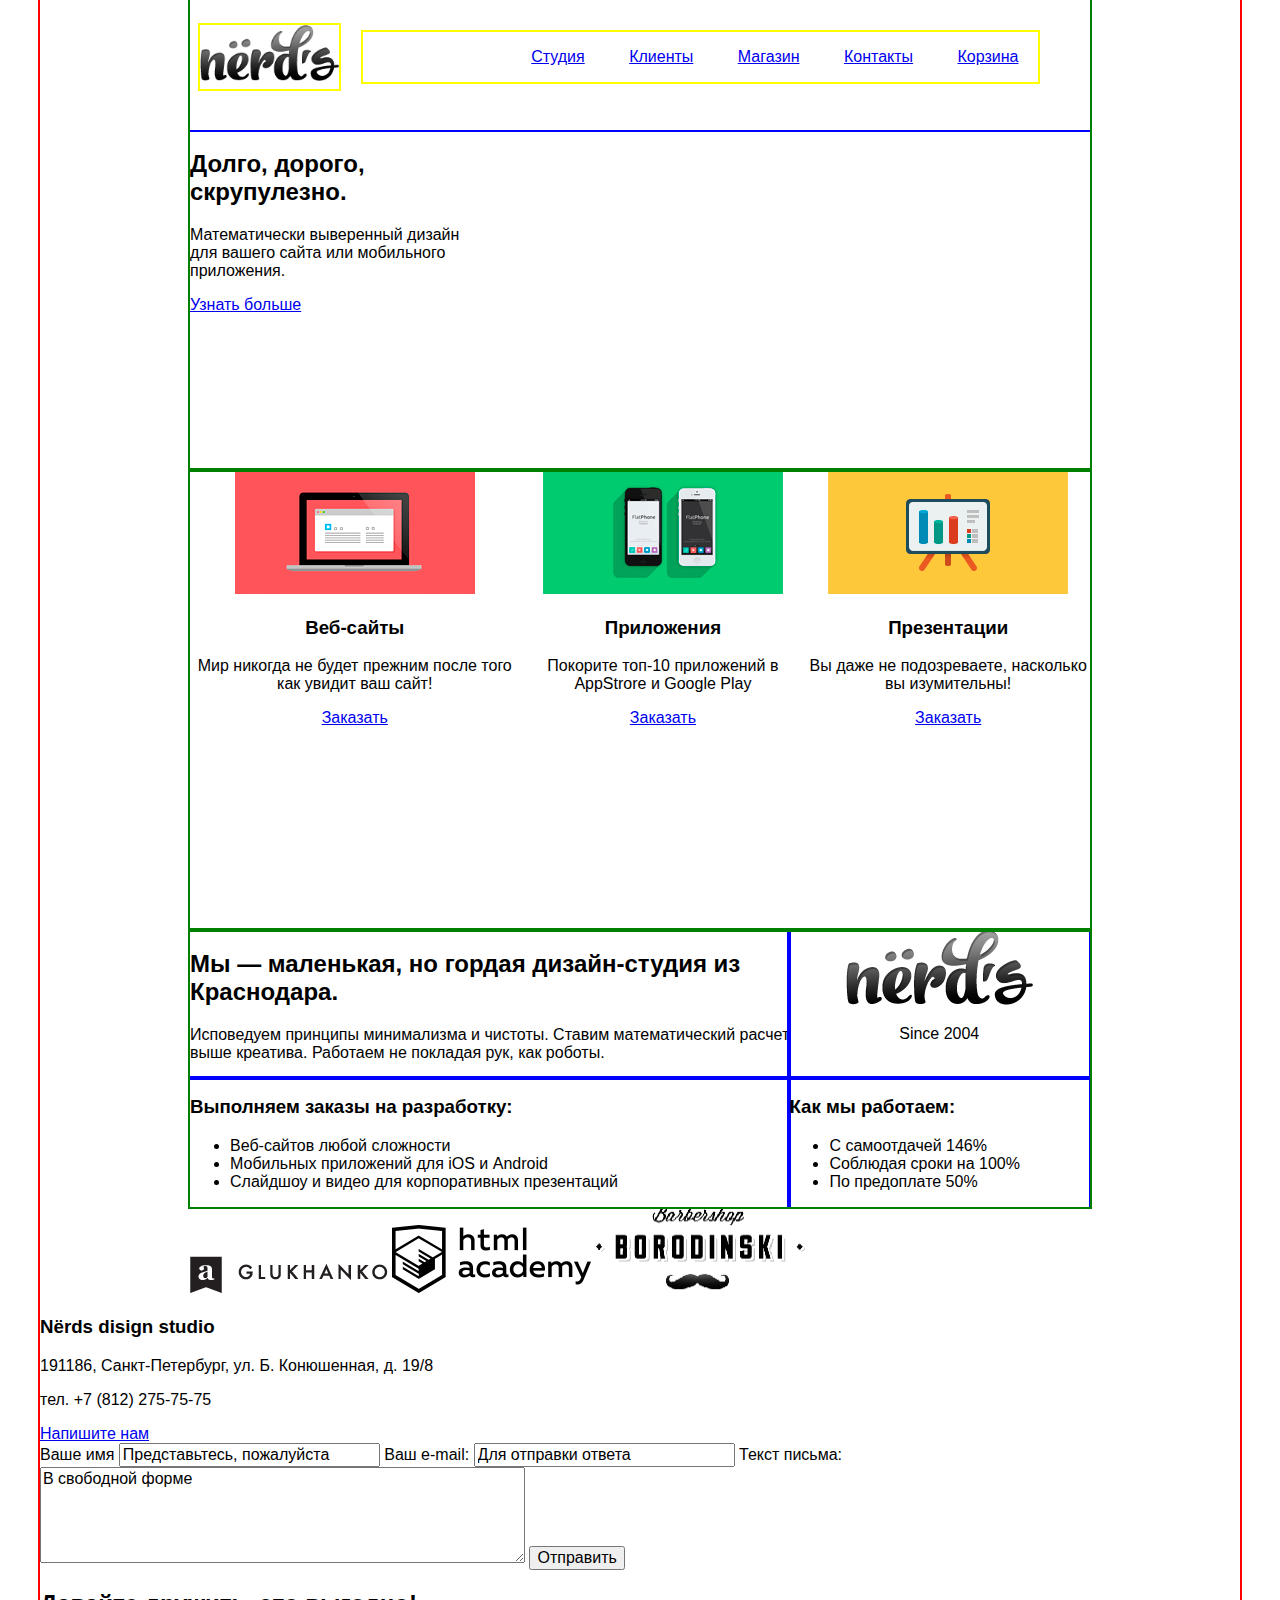
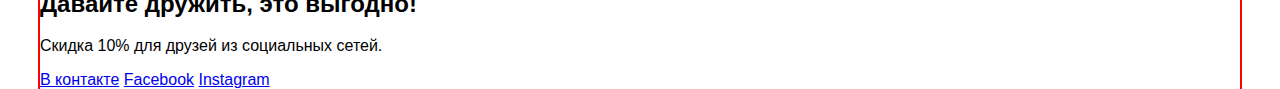
==== index.html @ 43c7807b "Перевела описание студии на флексбоксы" ====
<!DOCTYPE html>
<html lang="ru">
  <head>
    <meta charset="utf-8">
    <title>HTML Academy: Нёрдс</title>
    <link rel="stylesheet" href="css/normalize.css">
    <link rel="stylesheet" href="css/main.css">
  </head>
  <body>
    <header class="page-header main-page-header wrapper">
       <section class="header-top">
            <h1><a href="#"><img src="img/logo.png" width="139" height="56" alt="nёrd's"></a></h1>
            <nav class="main-menu">
               <p class="hidden"><b>Главное меню:</b></p>
                <ul>
                    <li><a href="#">Студия</a></li>
                    <li><a href="#">Клиенты</a></li>
                    <li><a href="catalog.html">Магазин</a></li>
                    <li><a href="#">Контакты</a></li>
                    <li class="cart"><a href="#">Корзина</a></li>
                </ul>
            </nav>
        </section>
        <hr class="hidden">
        <section class="slider wrapper">
          <p class="hidden"><b>Лозунги нашей студии:</b></p>
           <section class="slider-toggles">
               <span class="toggle-1 active"></span>
               <span class="toggle-2"></span>
               <span class="toggle-3"></span>
           </section>
            <section class="slide slide-1 current">
                <h2>Долго, дорого, скрупулезно.</h2>
                <p>Математически выверенный дизайн 
для вашего сайта или мобильного приложения.</p>
                <a href="#">Узнать больше</a>
           </section>
           <section class="slide slide-2">
                <h2>Любите ли вы математику,
как любим ее мы?</h2>
                <p>Нашим дизайнерам мы удаляем нейроны, ответственные
за креатив, чтобы дать им возможность все просчитать.</p>
                <a href="#">Узнать больше</a>
           </section>
           <section class="slide slide-3">
                <h2>Только наркотики,
только хардкор!</h2>
                <p>Все дизайнерские решения в нашей компании принимаются только под воздействием качественных галлюциногенов.</p>
                <a href="#">Узнать больше</a>
           </section>
       </section>
       <hr class="hidden">
    </header>
    
    <main>
        <section class="offers wrapper">
           <p class="hidden"><b>Мы разработаем для вас:</b></p>
            <div class="offer web">
                <img class="offer-image" src="img/web.png" width="240" height="124" alt="Веб-сайты">
                <h3>Веб-сайты</h3>
                <p>Мир никогда не будет прежним после того как увидит ваш сайт!</p>
                <a href="#">Заказать</a>
            </div>
            <div class="offer apps">
                <img class="offer-image" src="img/applications.png" width="240" height="124" alt="Мобильные приложения">
                <h3>Приложения</h3>
                <p>Покорите топ-10 приложений
в AppStrore и Google Play</p>
                <a href="#">Заказать</a>
            </div>
            <div class="offer presentations">
                <img class="offer-image" src="img/presentations.png" width="240" height="124" alt="Презентации">
                <h3>Презентации</h3>
                <p>Вы даже не подозреваете, 
насколько вы изумительны!</p>
                <a href="#">Заказать</a>
            </div>
        </section>
        <hr class="hidden">
        <section class="studio-description wrapper clearfix">
                <div class="description-heading">
                    <h2>Мы — маленькая, но гордая
дизайн-студия из Краснодара.</h2>
                    <p>Исповедуем принципы минимализма и чистоты. Ставим математический расчет выше креатива. Работаем не покладая рук, как роботы.</p>
                </div>
                <aside class="logo-mini">
                    <img src="img/logo.png" width="187" height="75" alt="nёrd's">
                    <p class="logo-date">Since 2004</p>
                </aside>  
                <div class="description-left-column">
                   <h3 class="work-description">Выполняем заказы на разработку:</h3>
                   <ul>
                       <li>Веб-сайтов любой сложности</li>
                       <li>Мобильных приложений для iOS и Android</li>
                       <li>Слайдшоу и видео для корпоративных презентаций</li>
                    </ul>
                </div>
                <div class="description-right-column">
                   <h3 class="work-description">Как мы работаем:</h3>
                    <ul>
                        <li>С самоотдачей 146%</li>
                        <li>Соблюдая сроки на 100%</li>
                        <li>По предоплате 50%</li>
                    </ul>
                </div>
        </section>
        <hr class="hidden">
        <section class="external-links wrapper">
           <p class="hidden"><b>Рекомендуем также познакомиться с нашими партнерами:</b></p>
            <a href="#"><img src="img/glukhanko.png" width="198" height="37" alt="Glukhanko"></a>
            <a href="#"><img src="img/htmlacademy.png" width="199" height="68" alt="html academy"></a>
            <a href="#"><img src="img/borodinsky.png" width="209" height="86" alt="Barbershop Borodinski"></a>
        </section>
        <hr class="hidden">
        <section class="map">
            <div class="studio-address">
               <p class="hidden"><b>Наши контакты:</b></p>
                <h3>Nёrds disign studio</h3>
                <p>191186, Санкт-Петербург, 
ул. Б. Конюшенная, д. 19/8</p>
                <p>тел. +7 (812) 275-75-75</p>
                <hr class="hidden">
                <a href="#">Напишите нам</a>
                <div class="map-label"></div>
            </div>
        </section>
        <div class="popup popup-write">
            <div class="btn-close"></div>
            <form action="#" method="post">
                <label for="name-field">Ваше имя</label>
                <input type="text" size="25" name="name" id="name-field" autocomplete="on" required value="Представьтесь, пожалуйста">
                <label for="email-field">Ваш e-mail:</label>
                <input type="email" size="25" name="email" id="email-field" autocomplete="on" required value="Для отправки ответа">
                <label for="letter-field">Текст письма:</label>
                <textarea rows="5" cols="50" name="message" id="letter-field" required>В свободной форме</textarea>
                <button type="submit">Отправить</button>
            </form>
        </div>
    </main>
    <footer class="page-footer">
       <hr class="hidden">
        <h2>Давайте дружить, это выгодно!</h2>
        <p>Скидка 10% для друзей из социальных сетей.</p>
        <div class="socials">
           <b class="hidden">Подписывайтесь на наши группы:</b>
            <a class="btn-social btn-social-vk" href="#">В контакте</a>
            <a class="btn-social btn-social-fb" href="#">Facebook</a>
            <a class="btn-social btn-social-inst" href="#">Instagram</a>
        </div>
    </footer>
  </body>
</html>
---- css/main.css ----
.hidden {
    display: none;
}

body {
    max-width: 1200px;
    margin: 0 auto;
    outline: 2px solid red;
}

.wrapper {
    max-width: 900px;
    margin: 0 auto;
}

.clearfix::after {
    display: table;
    content: "";
    clear: both;
}

/* шапка сайта */

.page-header {        
    outline: 2px solid green;
}

.main-page-header {
    min-height: 327px;
}

.header-top {
    min-height: 130px;
    outline: 2px solid blue;
    text-align: justify;
}

.header-top h1 {
    display: inline-block;
    outline: 2px solid yellow;
    margin: 25px 10px;
    vertical-align: middle;
}

.main-menu {
    display: inline-block;
    outline: 2px solid yellow;
    width: 75%;
    margin: 25px 10px;
    vertical-align: middle;
    text-align: right;
}
 
.main-menu li {
    display: inline-block;
    vertical-align: middle;
}

.main-menu li {
    margin: 0 20px;;
}

/* карусель */

.slider {
    min-height: 320px;
}

.slide {
    display: none;
    padding-right: 70%;
}

.slider .current {
    display: block;
}

/* предложения услуг */

.offers {
    display: flex;
    justify-content: space-between;
    min-height: 460px;
    outline: 2px solid green;
}

.offer { 
    text-align: center;
    height: 100%;
}

/* описание студии */

.studio-description {
    display: flex;
    flex-direction: row;
    flex-wrap: wrap;
    outline: 2px solid green;
}

.logo-mini {
    outline: 2px solid blue;
    width: 33.3%;
    text-align: center;
}

.description-heading {
   
    width: 66.6%;
    outline: 2px solid blue;
}

.description-left-column {
    outline: 2px solid blue;
    
     width: 66.6%;
}

.description-right-column {
     outline: 2px solid blue;
    width: 33.3%;
}
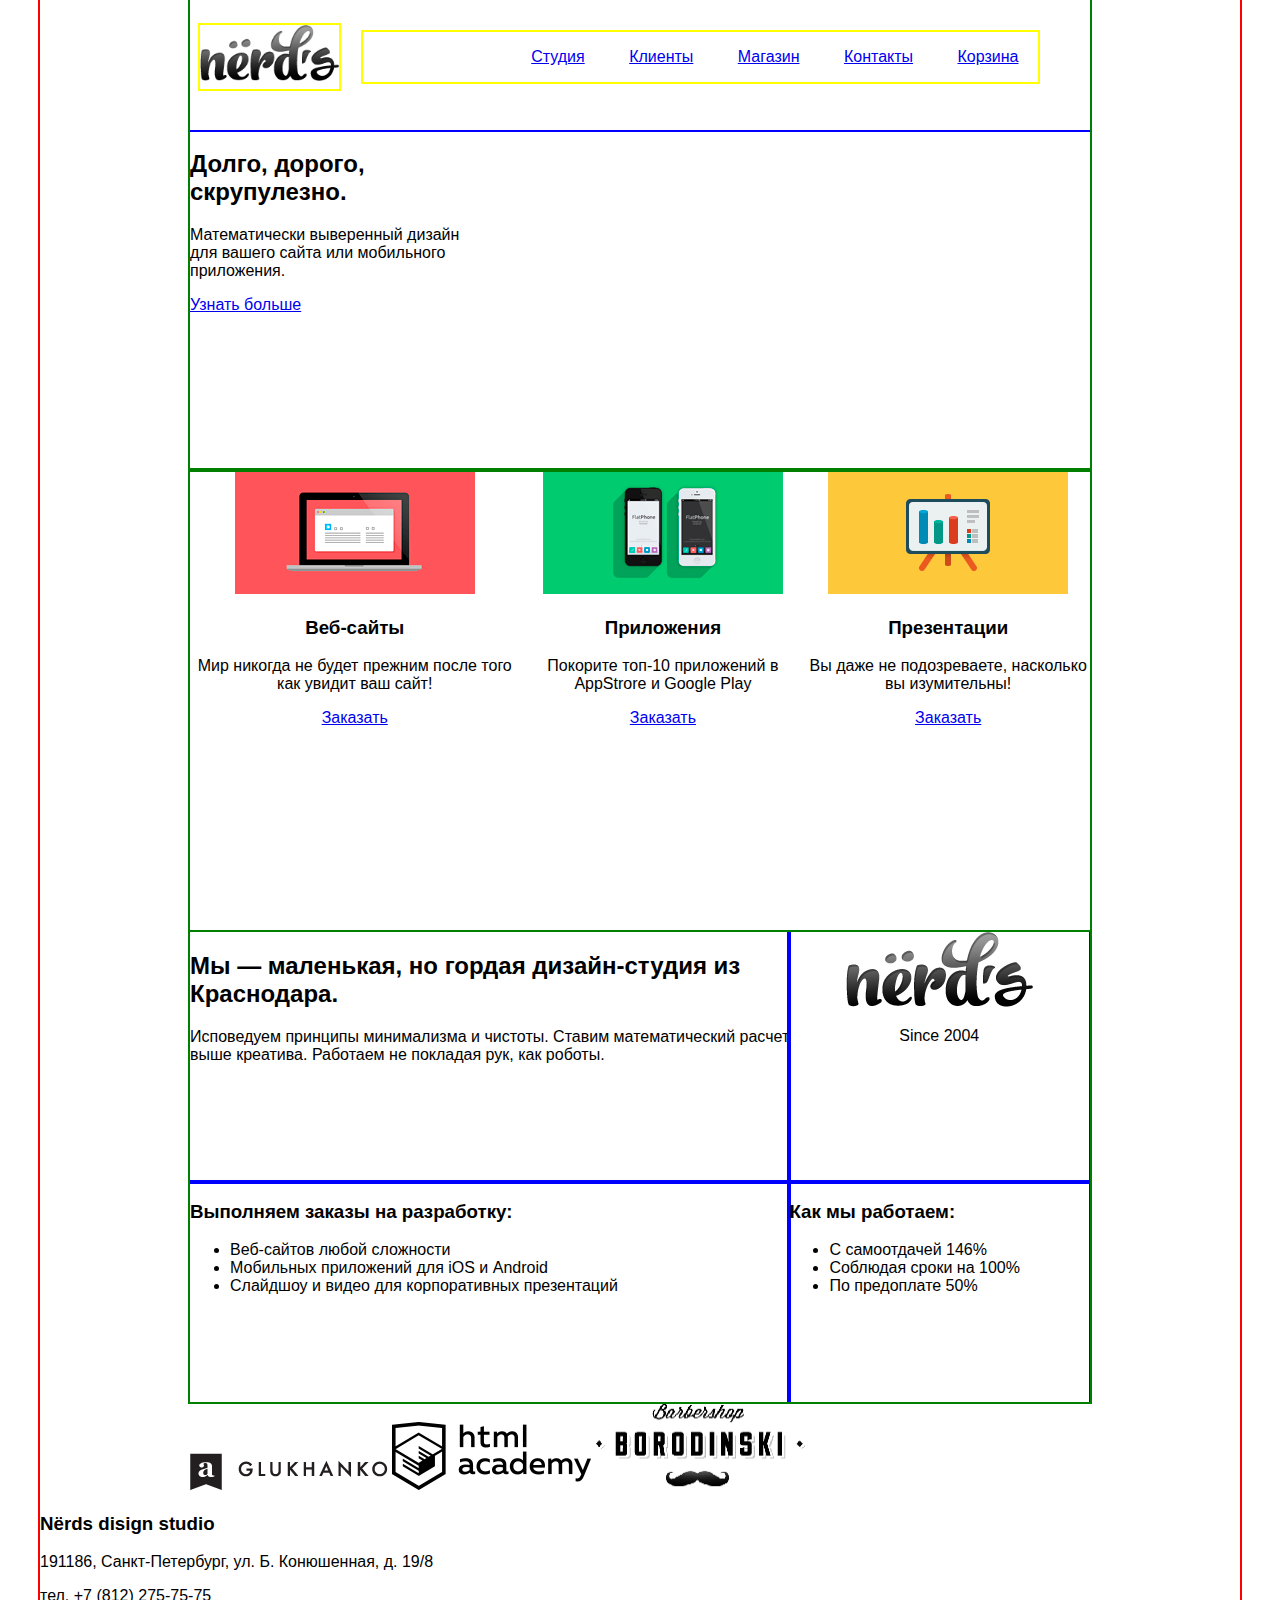
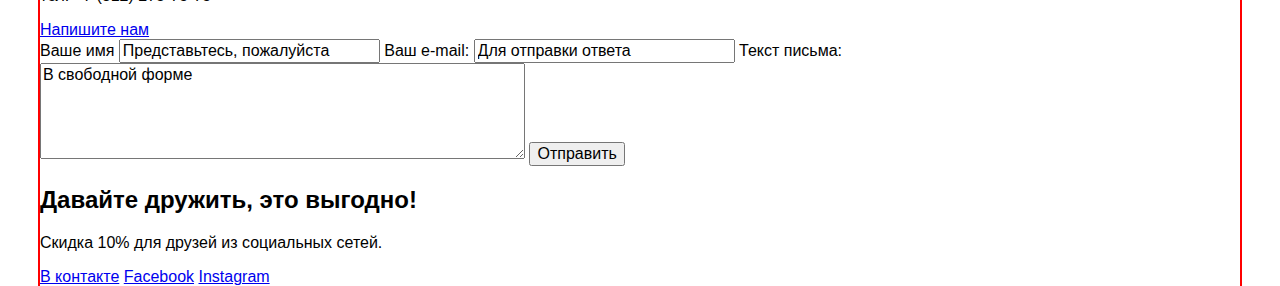
==== commit 21009d91: "Доработала сетку в блоке описания студии" ====
--- a/index.html
+++ b/index.html
@@ -76,7 +76,7 @@
                 <a href="#">Заказать</a>
             </div>
         </section>
-        <hr class="hidden">
+        <hr>
         <section class="studio-description wrapper clearfix">
                 <div class="description-heading">
                     <h2>Мы — маленькая, но гордая
@@ -104,7 +104,7 @@
                     </ul>
                 </div>
         </section>
-        <hr class="hidden">
+        <hr>
         <section class="external-links wrapper">
            <p class="hidden"><b>Рекомендуем также познакомиться с нашими партнерами:</b></p>
             <a href="#"><img src="img/glukhanko.png" width="198" height="37" alt="Glukhanko"></a>
--- a/css/main.css
+++ b/css/main.css
@@ -17,6 +17,12 @@
     display: table;
     content: "";
     clear: both;
+}
+
+hr {
+    width: 900px;
+    margin: 0 auto;
+    color: #eeeeee;
 }
 
 /* шапка сайта */
@@ -104,19 +110,19 @@
     text-align: center;
 }
 
-.description-heading {
-   
+.description-heading {   
     width: 66.6%;
+    min-height: 250px;
     outline: 2px solid blue;
 }
 
 .description-left-column {
-    outline: 2px solid blue;
-    
+     outline: 2px solid blue;    
      width: 66.6%;
+     min-height: 220px;
 }
 
 .description-right-column {
      outline: 2px solid blue;
-    width: 33.3%;
+     width: 33.3%;
 }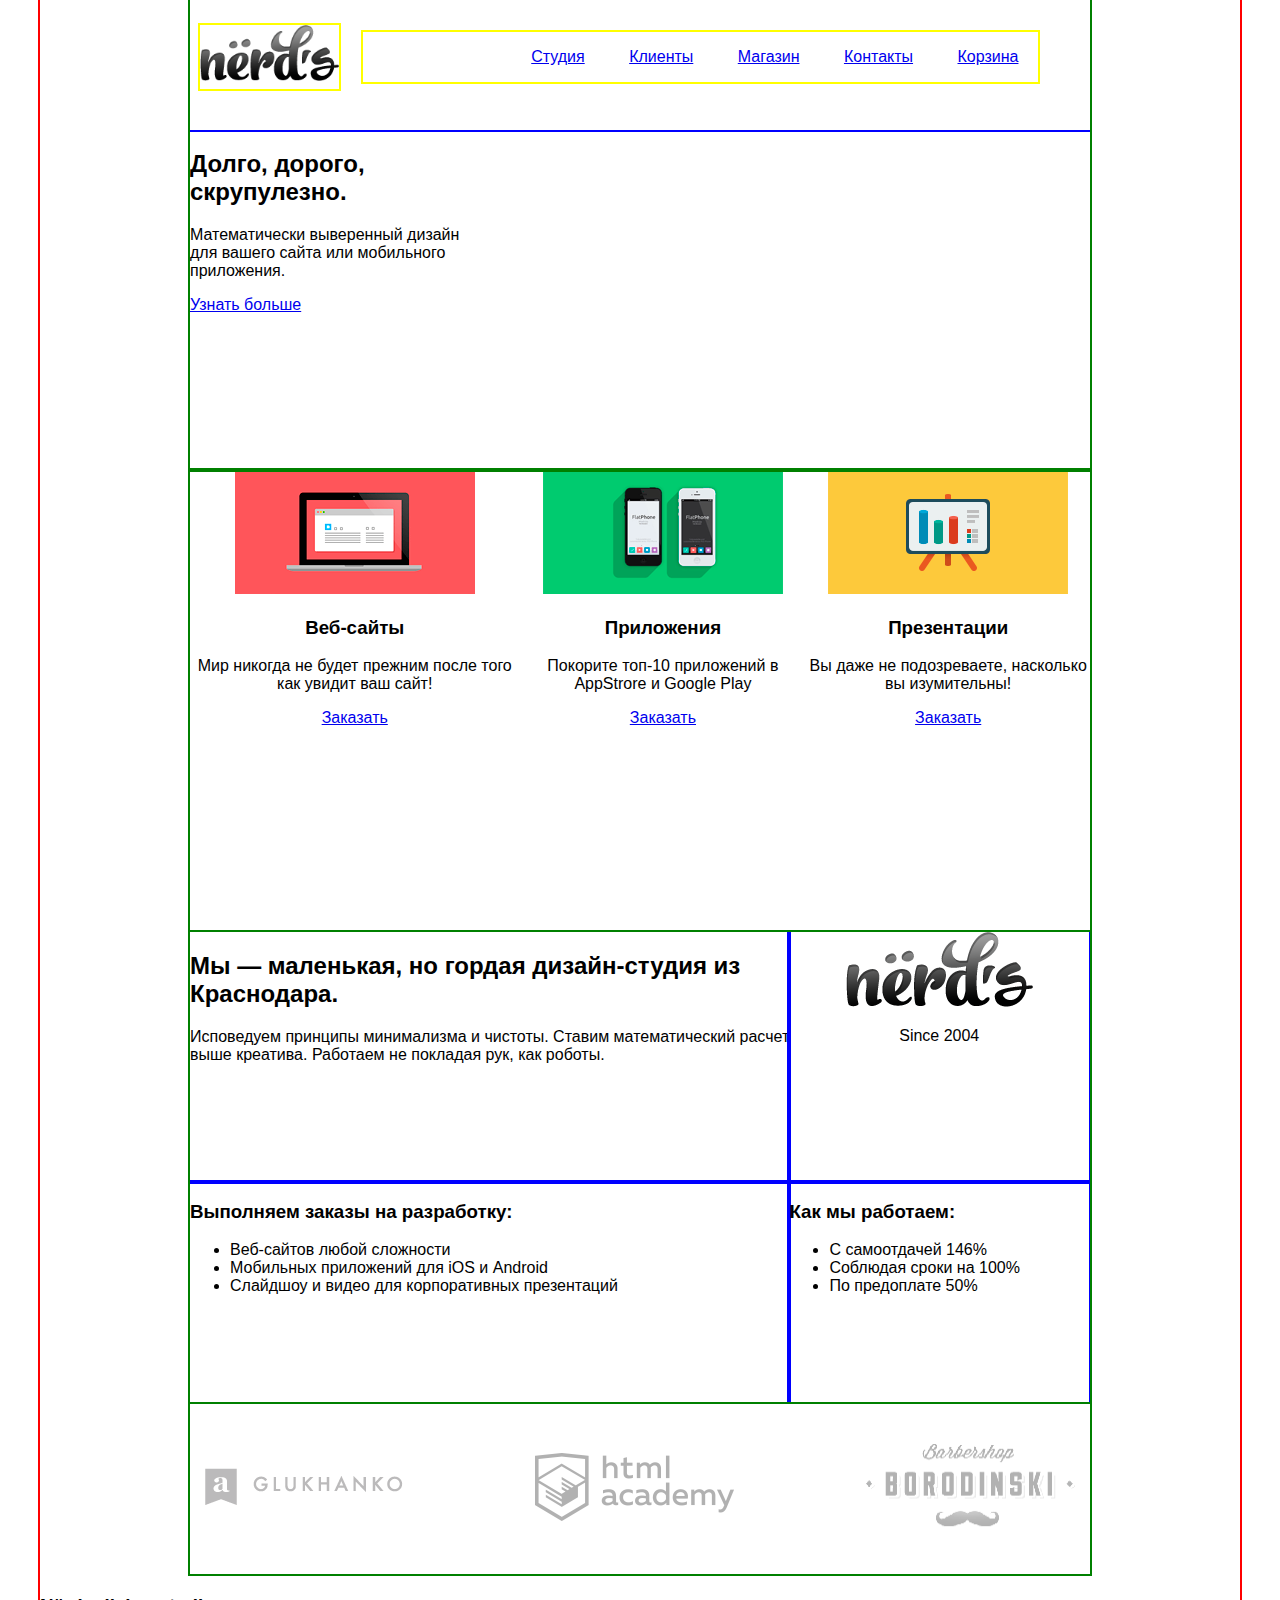
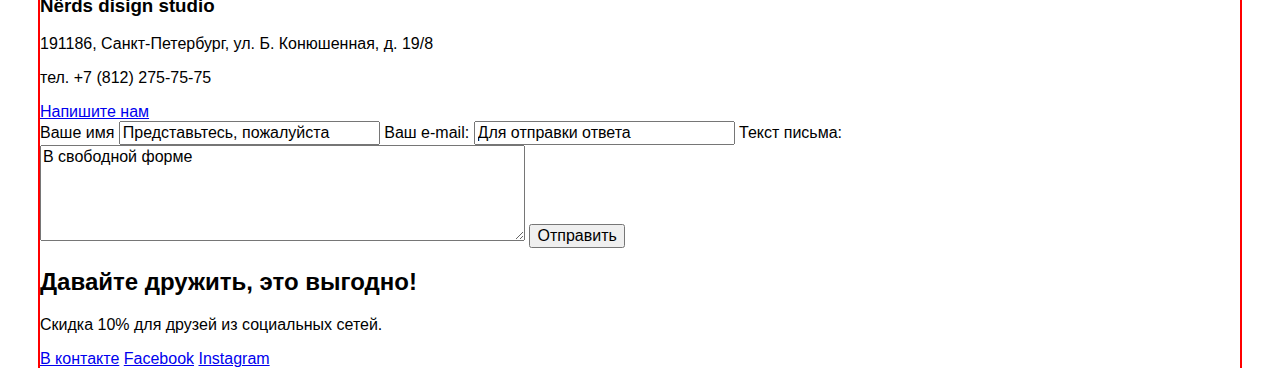
==== commit 76b6c69e: "Оформила логотипы спонсоров" ====
--- a/index.html
+++ b/index.html
@@ -111,7 +111,7 @@
             <a href="#"><img src="img/htmlacademy.png" width="199" height="68" alt="html academy"></a>
             <a href="#"><img src="img/borodinsky.png" width="209" height="86" alt="Barbershop Borodinski"></a>
         </section>
-        <hr class="hidden">
+        <hr>
         <section class="map">
             <div class="studio-address">
                <p class="hidden"><b>Наши контакты:</b></p>
--- a/css/main.css
+++ b/css/main.css
@@ -125,4 +125,25 @@
 .description-right-column {
      outline: 2px solid blue;
      width: 33.3%;
+}
+
+/* спонсоры */
+
+.external-links {
+    outline: 2px solid green;
+    display: flex;
+    flex-wrap: wrap;
+    justify-content: space-between;
+    align-items: center;
+    min-height: 170px;
+}
+
+.external-links a {
+    margin: 0 15px;
+    opacity: 0.3;
+}
+
+.external-links a:hover,
+.external-links a:active {
+    opacity: 1;
 }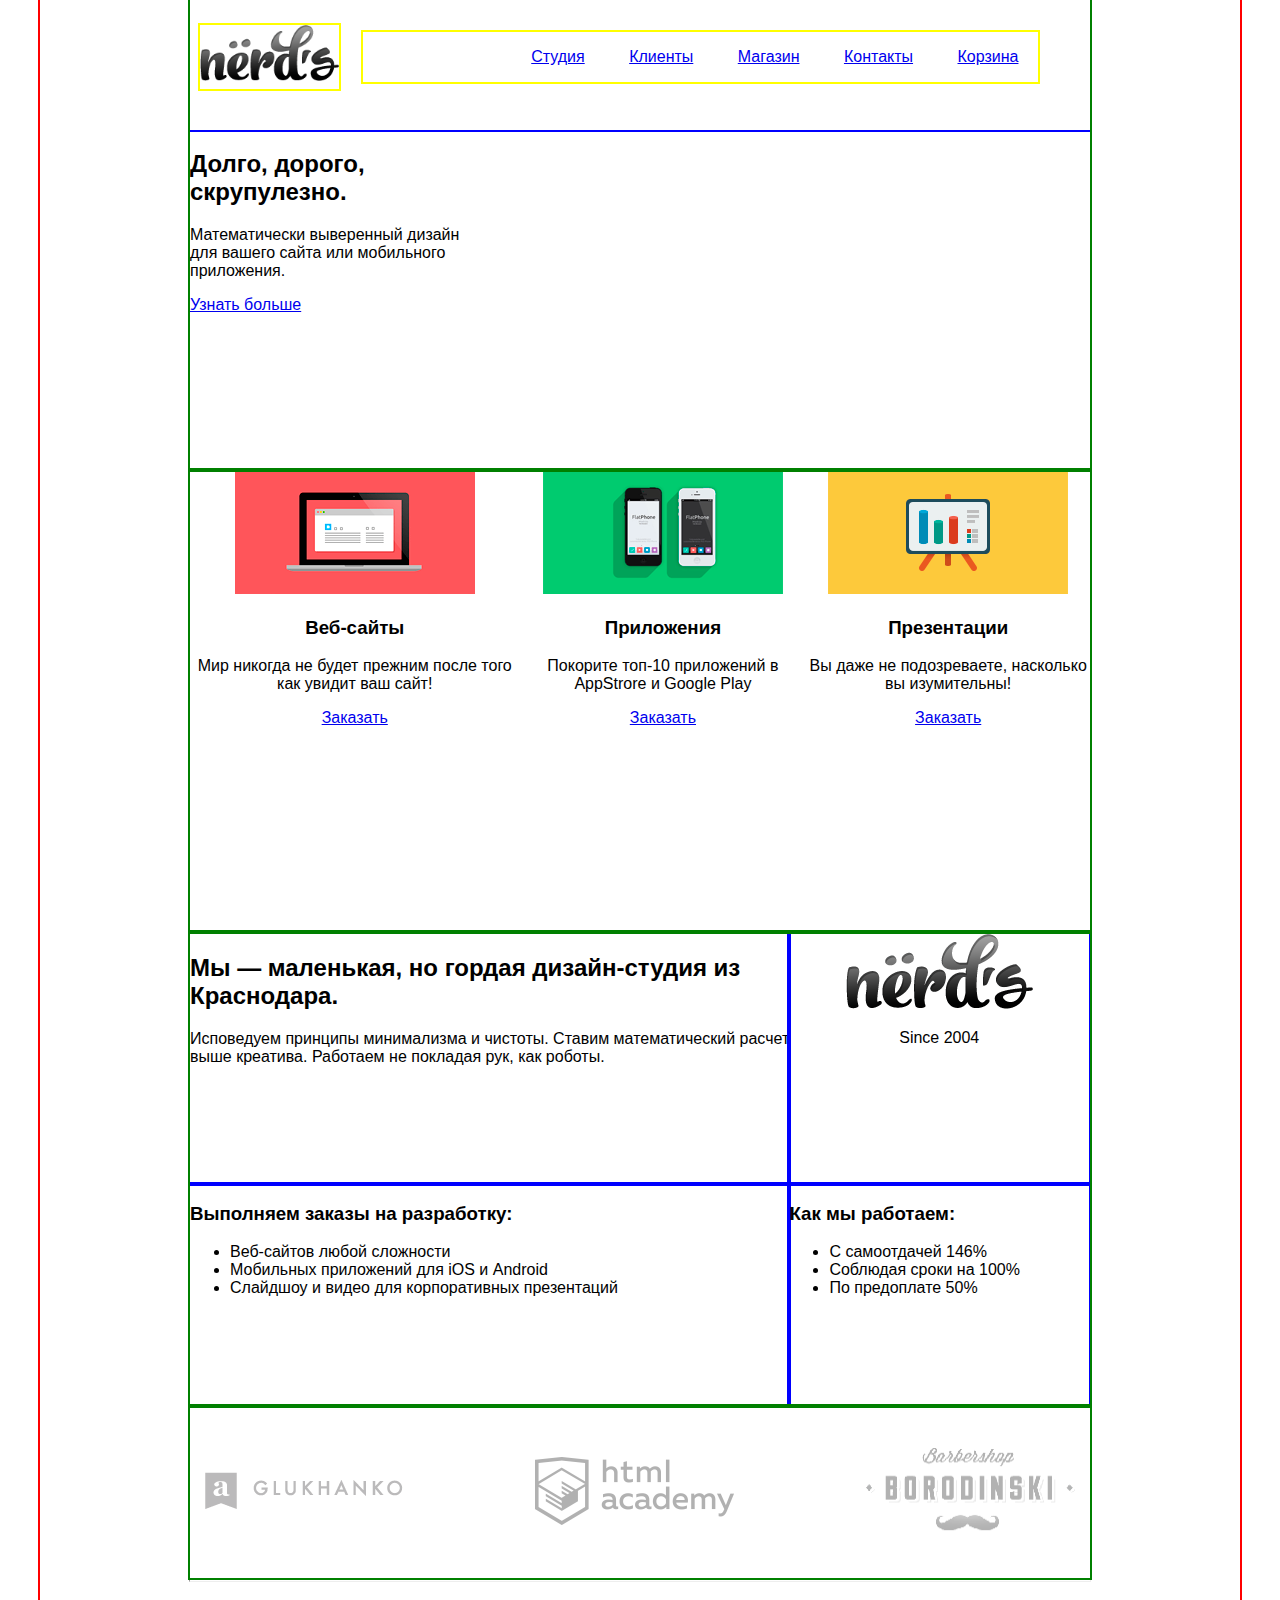
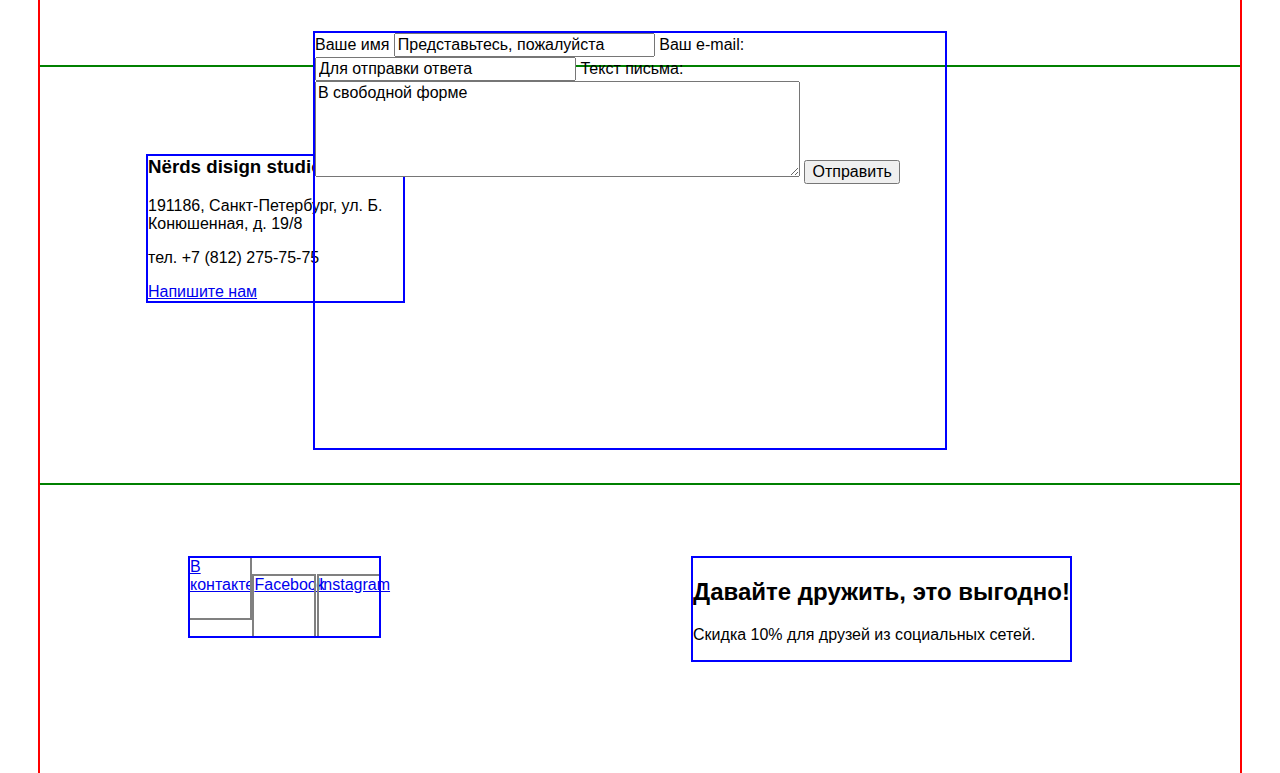
==== commit 576b24fb: "Сетка подвала на флоатах и попап" ====
--- a/index.html
+++ b/index.html
@@ -124,23 +124,28 @@
                 <div class="map-label"></div>
             </div>
         </section>
-        <div class="popup popup-write">
-            <div class="btn-close"></div>
-            <form action="#" method="post">
-                <label for="name-field">Ваше имя</label>
-                <input type="text" size="25" name="name" id="name-field" autocomplete="on" required value="Представьтесь, пожалуйста">
-                <label for="email-field">Ваш e-mail:</label>
-                <input type="email" size="25" name="email" id="email-field" autocomplete="on" required value="Для отправки ответа">
-                <label for="letter-field">Текст письма:</label>
-                <textarea rows="5" cols="50" name="message" id="letter-field" required>В свободной форме</textarea>
-                <button type="submit">Отправить</button>
-            </form>
+        <div class="popup-wrapper">
+            <div class="popup popup-write">
+                <div class="btn-close"></div>
+                    <form action="#" method="post">
+                        <label for="name-field">Ваше имя</label>
+                        <input type="text" size="25" name="name" id="name-field" autocomplete="on" required value="Представьтесь, пожалуйста">
+                        <label for="email-field">Ваш e-mail:</label>
+                        <input type="email" size="25" name="email" id="email-field" autocomplete="on" required value="Для отправки ответа">
+                        <label for="letter-field">Текст письма:</label>
+                        <textarea rows="5" cols="50" name="message" id="letter-field" required>В свободной форме</textarea>
+                        <button type="submit">Отправить</button>
+                    </form>
+            </div>
         </div>
+        
     </main>
-    <footer class="page-footer">
+    <footer class="page-footer wrapper">
        <hr class="hidden">
-        <h2>Давайте дружить, это выгодно!</h2>
+       <div class="discont">
+           <h2>Давайте дружить, это выгодно!</h2>
         <p>Скидка 10% для друзей из социальных сетей.</p>
+       </div>
         <div class="socials">
            <b class="hidden">Подписывайтесь на наши группы:</b>
             <a class="btn-social btn-social-vk" href="#">В контакте</a>
--- a/css/main.css
+++ b/css/main.css
@@ -20,6 +20,7 @@
 }
 
 hr {
+    height: 2px;
     width: 900px;
     margin: 0 auto;
     color: #eeeeee;
@@ -146,4 +147,61 @@
 .external-links a:hover,
 .external-links a:active {
     opacity: 1;
+}
+
+/* карта */
+
+.map {
+    height: 415px;
+    margin-top: 85px;
+    outline: 2px solid green;
+    border-top: 1px solid transparent;
+}
+
+.studio-address {    
+    width: 255px;
+    box-sizing: border-box;
+    margin-top: 88px;
+    margin-left: 108px;
+    outline: 2px solid blue;
+}
+
+.popup-wrapper {
+    position: relative;
+}
+
+.popup-write {
+    position: absolute;
+    top: -450px;
+    left: 275px;
+    width: 630px;
+    height: 415px;
+    outline: 2px solid blue;
+}
+
+/* подвал */
+
+.page-footer {
+    min-height: 215px;
+    padding-top: 75px;
+}
+
+.page-footer .discont {
+    float: right;
+    margin-right: 20px;
+    outline: 2px solid blue;
+}
+
+.socials {
+    float: left;
+    max-width: 250px;
+    outline: 2px solid blue;
+    
+}
+
+.socials a {
+    outline: 2px solid gray;
+    display: inline-block;
+    width: 60px;
+    height: 60px;
 }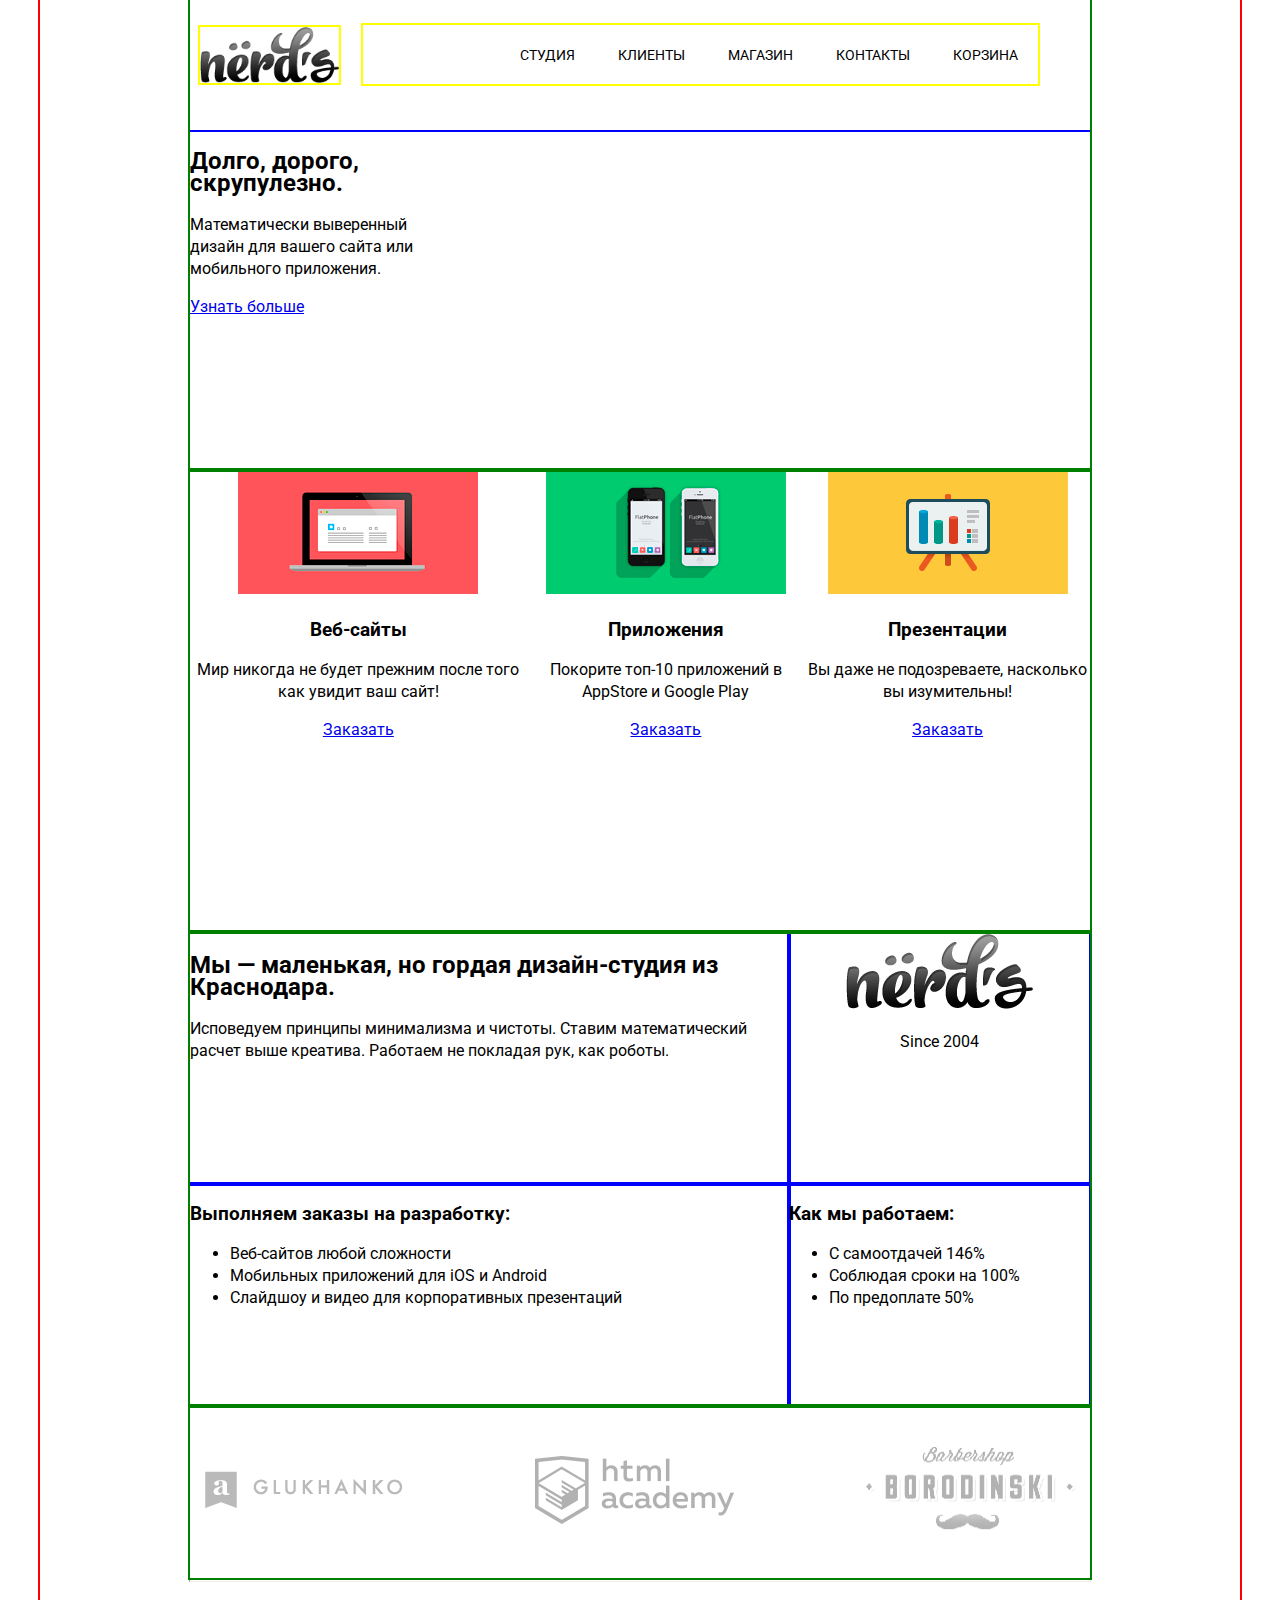
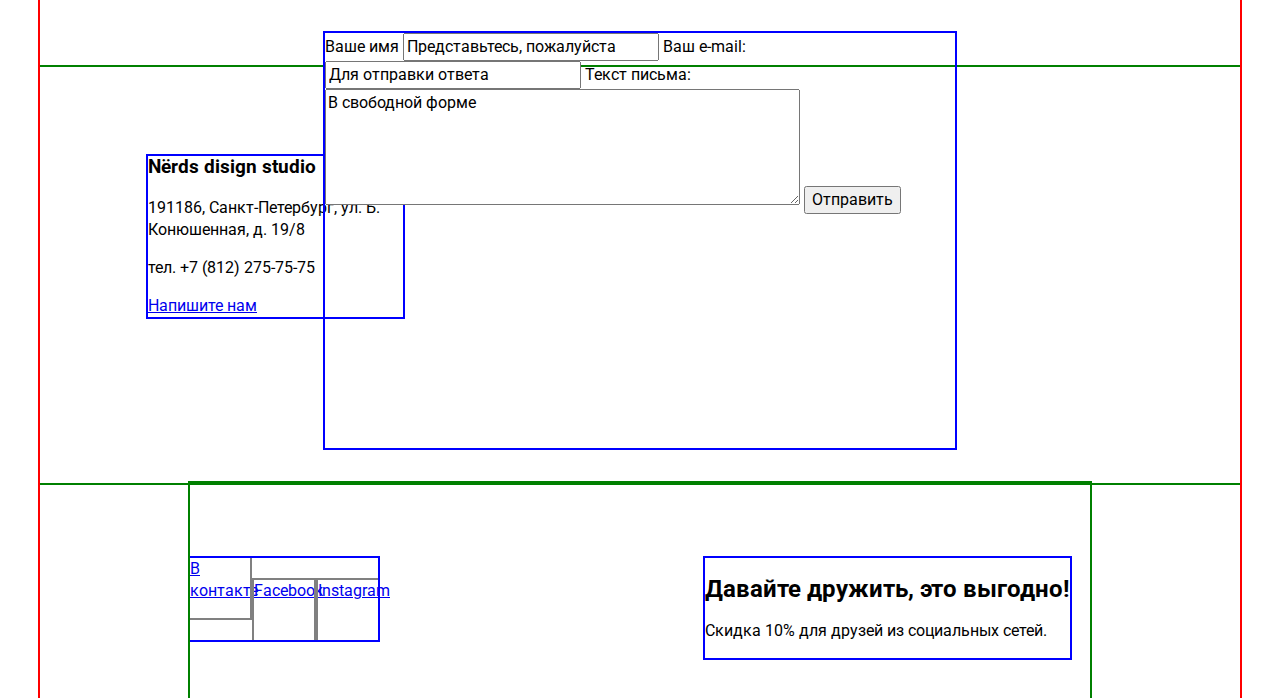
==== commit b364dfe6: "Оформила шрифты для пунктов меню" ====
--- a/index.html
+++ b/index.html
@@ -5,6 +5,7 @@
     <title>HTML Academy: Нёрдс</title>
     <link rel="stylesheet" href="css/normalize.css">
     <link rel="stylesheet" href="css/main.css">
+    <link href="https://fonts.googleapis.com/css?family=Roboto:300,500&amp;subset=cyrillic-ext" rel="stylesheet">
   </head>
   <body>
     <header class="page-header main-page-header wrapper">
@@ -65,7 +66,7 @@
                 <img class="offer-image" src="img/applications.png" width="240" height="124" alt="Мобильные приложения">
                 <h3>Приложения</h3>
                 <p>Покорите топ-10 приложений
-в AppStrore и Google Play</p>
+в AppStore и Google Play</p>
                 <a href="#">Заказать</a>
             </div>
             <div class="offer presentations">
--- a/css/main.css
+++ b/css/main.css
@@ -1,16 +1,22 @@
-.hidden {
-    display: none;
-}
+/* общие свойства */
 
 body {
     max-width: 1200px;
     margin: 0 auto;
     outline: 2px solid red;
+    
+    font-family: "Roboto", sans-serif;
+    font-size: 16px;
+    line-height: 22px;
 }
 
 .wrapper {
     max-width: 900px;
     margin: 0 auto;
+}
+
+.hidden {
+    display: none;
 }
 
 .clearfix::after {
@@ -30,6 +36,7 @@
 
 .page-header {        
     outline: 2px solid green;
+    min-height: 330px;
 }
 
 .main-page-header {
@@ -56,15 +63,34 @@
     margin: 25px 10px;
     vertical-align: middle;
     text-align: right;
+    
+    font-size: 14px;
+    line-height: 30px;
+    text-transform: uppercase;
 }
  
 .main-menu li {
     display: inline-block;
-    vertical-align: middle;
-}
-
-.main-menu li {
-    margin: 0 20px;;
+    margin: 0 20px;
+    vertical-align: middle;    
+}
+
+.main-menu li a {
+    color: #000000;
+    text-decoration: none;
+}
+
+.main-menu li a:hover {
+    color: #fb565a;
+}
+
+.main-menu li a:active {
+    color: #000000;
+    opacity: 0.4;
+}
+
+.main-menu li a.active {
+    border-bottom: 2px solid #fb565a;
 }
 
 /* карусель */
@@ -149,7 +175,7 @@
     opacity: 1;
 }
 
-/* карта */
+/* карта и всплывающее окно */
 
 .map {
     height: 415px;
@@ -173,28 +199,39 @@
 .popup-write {
     position: absolute;
     top: -450px;
-    left: 275px;
+    left: 50%;
+    transform: translateX(-50%);
     width: 630px;
     height: 415px;
     outline: 2px solid blue;
 }
 
+.inner .popup-wrapper {
+    position: static;
+}
+
+.inner .popup-write {
+    top: 276px;
+}
+
 /* подвал */
 
 .page-footer {
     min-height: 215px;
-    padding-top: 75px;
+    outline: 2px solid green;
 }
 
 .page-footer .discont {
     float: right;
     margin-right: 20px;
+    margin-top: 75px;
     outline: 2px solid blue;
 }
 
 .socials {
     float: left;
     max-width: 250px;
+    margin-top: 75px;
     outline: 2px solid blue;
     
 }
@@ -204,4 +241,41 @@
     display: inline-block;
     width: 60px;
     height: 60px;
-}+}
+
+
+/* каталог */
+
+.header-top h2 {
+    margin-bottom: 0; /* убирает зазор под шапкой */
+}
+
+.inner main {
+    display: flex;
+}
+
+.filter {
+    width: 300px;
+    outline: 2px solid blue; 
+    margin: 75px 80px 80px 0;
+}
+
+.stuff-catalog {
+    flex-grow: 1;
+    outline: 2px solid blue;
+    margin-top: 75px;
+}
+
+.stuff-items {
+    display: flex;
+    flex-wrap: wrap;
+    justify-content: space-between;
+    margin: 20px 0 80px 0;
+    outline: 2px solid yellow;
+}
+
+.stuff-items .item {
+    width: 245px;
+    height: 270px;
+    border: 2px solid purple;
+}
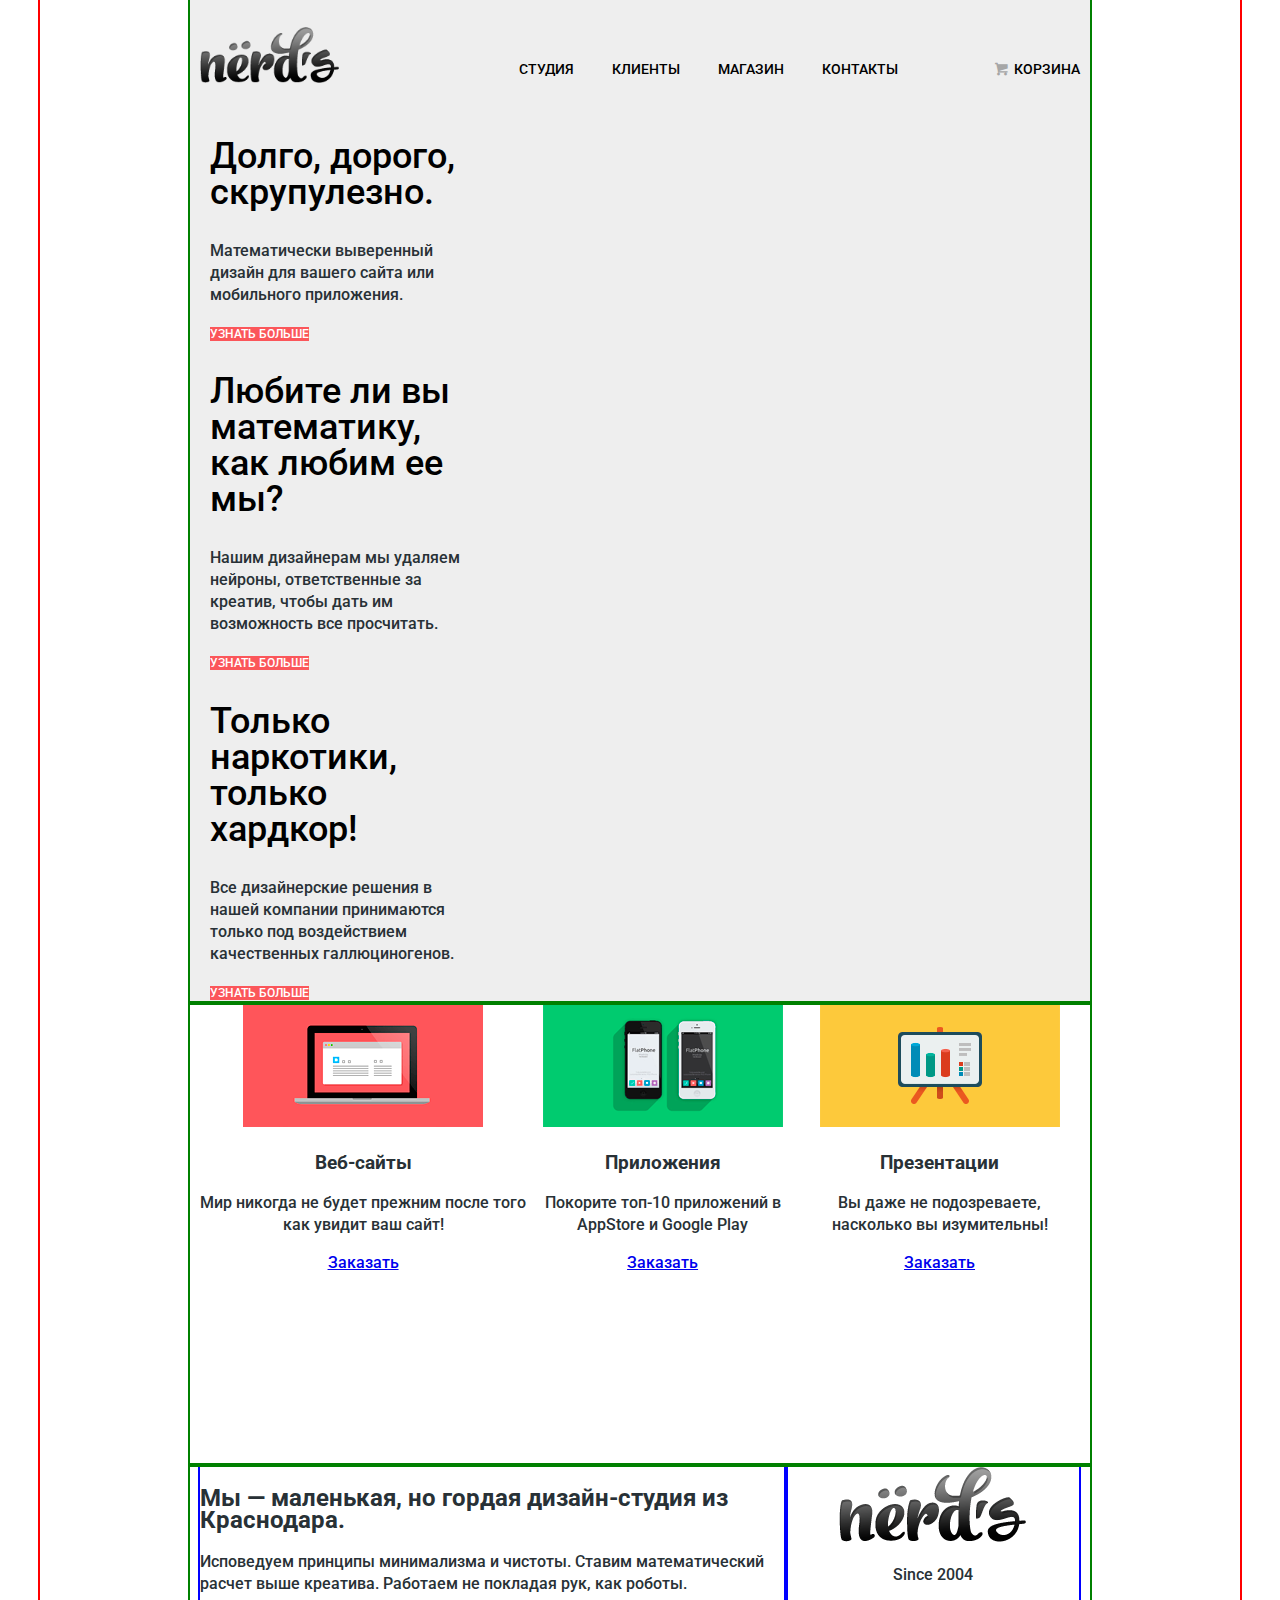
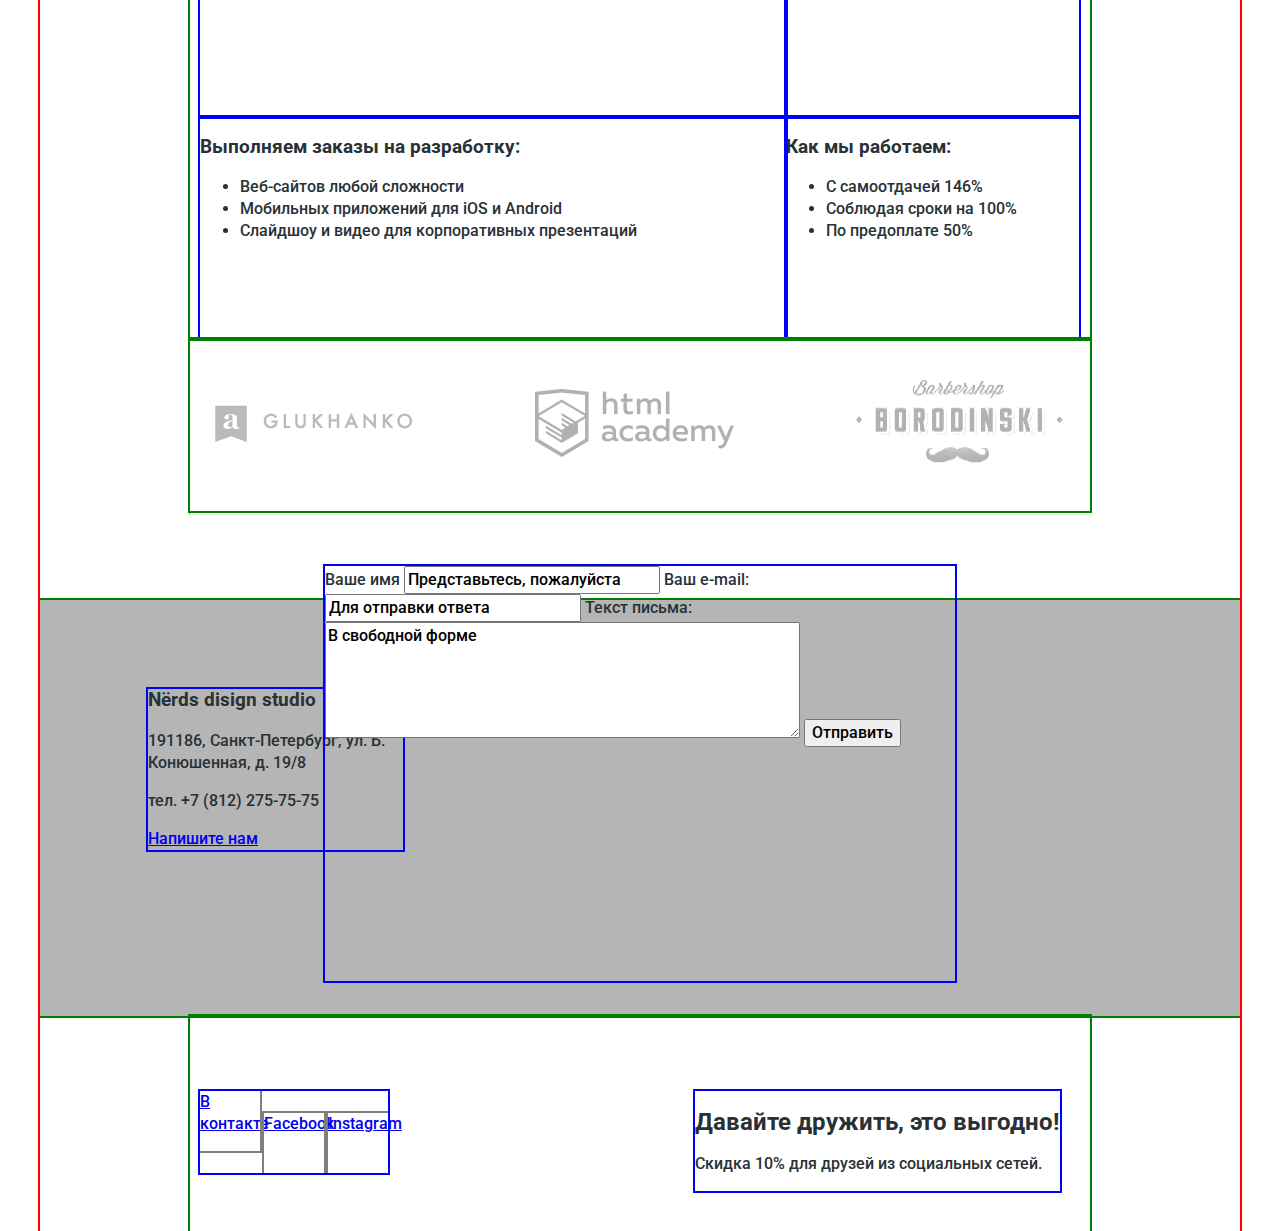
==== commit 89e545ac: "Сверстала шапку для десктопной версии" ====
--- a/index.html
+++ b/index.html
@@ -5,6 +5,7 @@
     <title>HTML Academy: Нёрдс</title>
     <link rel="stylesheet" href="css/normalize.css">
     <link rel="stylesheet" href="css/main.css">
+    <link rel="stylesheet" href="css/symbols-nerds.css">
     <link href="https://fonts.googleapis.com/css?family=Roboto:300,500&amp;subset=cyrillic-ext" rel="stylesheet">
   </head>
   <body>
@@ -17,10 +18,12 @@
                     <li><a href="#">Студия</a></li>
                     <li><a href="#">Клиенты</a></li>
                     <li><a href="catalog.html">Магазин</a></li>
-                    <li><a href="#">Контакты</a></li>
-                    <li class="cart"><a href="#">Корзина</a></li>
+                    <li><a href="#">Контакты</a></li>              
                 </ul>
             </nav>
+            <div class="user-block">
+                <a class="cart" href="#"><i class="icon-basket"></i> Корзина</a>
+            </div>
         </section>
         <hr class="hidden">
         <section class="slider wrapper">
--- a/css/main.css
+++ b/css/main.css
@@ -5,14 +5,17 @@
     margin: 0 auto;
     outline: 2px solid red;
     
-    font-family: "Roboto", sans-serif;
+    font-family: "Roboto", "Arial", sans-serif;
     font-size: 16px;
+    font-weight: 500;
     line-height: 22px;
+    color: #283136;
 }
 
 .wrapper {
-    max-width: 900px;
+    max-width: 880px;
     margin: 0 auto;
+    padding: 0 10px;
 }
 
 .hidden {
@@ -36,61 +39,67 @@
 
 .page-header {        
     outline: 2px solid green;
-    min-height: 330px;
-}
-
-.main-page-header {
-    min-height: 327px;
+    
+    background-color: #eeeeee;
 }
 
 .header-top {
-    min-height: 130px;
-    outline: 2px solid blue;
-    text-align: justify;
-}
-
-.header-top h1 {
-    display: inline-block;
-    outline: 2px solid yellow;
-    margin: 25px 10px;
-    vertical-align: middle;
-}
-
-.main-menu {
-    display: inline-block;
-    outline: 2px solid yellow;
-    width: 75%;
-    margin: 25px 10px;
-    vertical-align: middle;
-    text-align: right;
+    display: flex;
+    justify-content: justify;
     
     font-size: 14px;
     line-height: 30px;
     text-transform: uppercase;
 }
- 
-.main-menu li {
-    display: inline-block;
-    margin: 0 20px;
-    vertical-align: middle;    
-}
-
-.main-menu li a {
+
+.header-top h1 {
+    margin-top: 27px;
+    margin-left: 0;
+}
+
+.main-menu {
+    flex-grow: 1;
+    margin-top: 54px;
+    margin-left: 18.3%;
+    margin-right: 5%;
+}
+
+.main-menu ul {
+    display: flex;
+    justify-content: space-around;
+    margin: 0;
+    padding: 0;
+    list-style-type: none;
+}
+
+.header-top a {
     color: #000000;
     text-decoration: none;
 }
 
-.main-menu li a:hover {
+.header-top a:hover {
     color: #fb565a;
 }
 
-.main-menu li a:active {
+.header-top a:active {
     color: #000000;
     opacity: 0.4;
 }
 
-.main-menu li a.active {
+.header-top a.active {
     border-bottom: 2px solid #fb565a;
+}
+
+.user-block {
+    margin-top: 54px;
+}
+
+.user-block .cart {
+    padding-left: 30px;
+}
+
+.user-block .icon-basket {
+    color: #a6a6a6;
 }
 
 /* карусель */
@@ -100,12 +109,28 @@
 }
 
 .slide {
-    display: none;
+/*    display: none;*/
     padding-right: 70%;
 }
 
 .slider .current {
     display: block;
+}
+
+.slider h2 {
+    font-size: 36px;
+    line-height: 36px;
+    font-weight: 500;
+    color: #000000;
+}
+
+.slider a {
+    font-size: 12px;
+    line-height: 18px;
+    color: #ffffff;
+    text-decoration: none;
+    text-transform: uppercase;
+    background-color: #fb565a;
 }
 
 /* предложения услуг */
@@ -182,6 +207,7 @@
     margin-top: 85px;
     outline: 2px solid green;
     border-top: 1px solid transparent;
+    background-color: #b5b5b5;
 }
 
 .studio-address {    
--- a/css/symbols-nerds.css
+++ b/css/symbols-nerds.css
@@ -0,0 +1,39 @@
+@font-face {
+  font-weight: normal;
+  font-style: normal;
+
+  font-family: "symbols-nerds";
+  src: url("../fonts/symbols-nerds.woff") format("woff"),
+       url("../fonts/symbols-nerds.woff2") format("woff2");
+}
+
+[class^="icon-"]::before,
+[class*=" icon-"]::before {
+  display: inline-block;
+  width: 1em;
+  margin-right: 0.2em;
+  margin-left: 0.2em;
+
+  font-weight: normal;
+  line-height: 1em;
+  font-family: "symbols-nerds";
+  text-align: center;
+  text-transform: none;
+  text-decoration: inherit;
+  font-style: normal;
+  font-variant: normal;
+
+  speak: none;
+}
+
+.icon-basket::before { content: "\62"; } /* "b" */
+.icon-facebook::before { content: "\66"; } /* "f" */
+.icon-twitter::before { content: "\74"; } /* "t" */
+.icon-vk::before { content: "\76"; } /* "v" */
+.icon-up-dir::before { content: "\25b2"; } /* "▲" */
+.icon-down-dir::before { content: "\25bc"; } /* "▼" */
+.icon-circle::before { content: "\25cb"; } /* "○" */
+.icon-circle-dot::before { content: "\25cf"; } /* "●" */
+.icon-check-off::before { content: "\2610"; } /* "☐" */
+.icon-check-on::before { content: "\2611"; } /* "☑" */
+.icon-instagramm::before { content: "📷"; } /* "\1f4f7" */
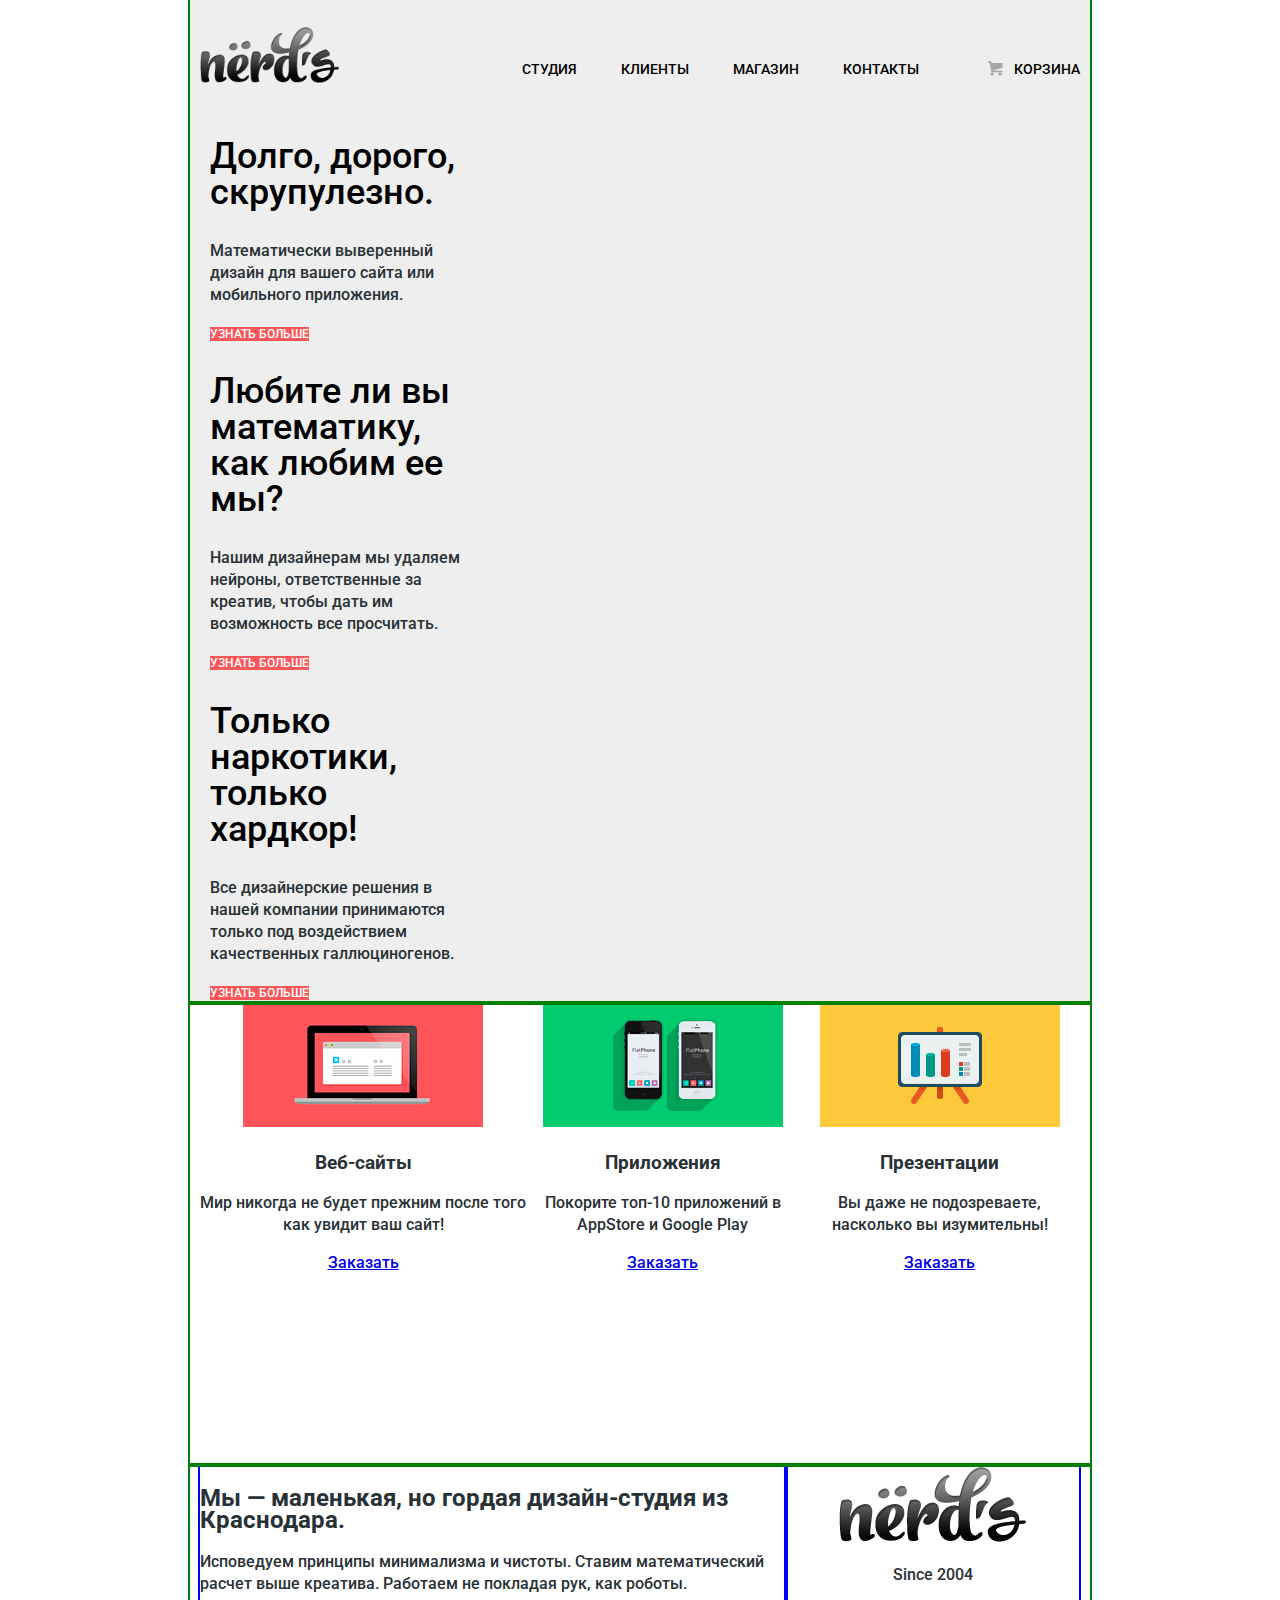
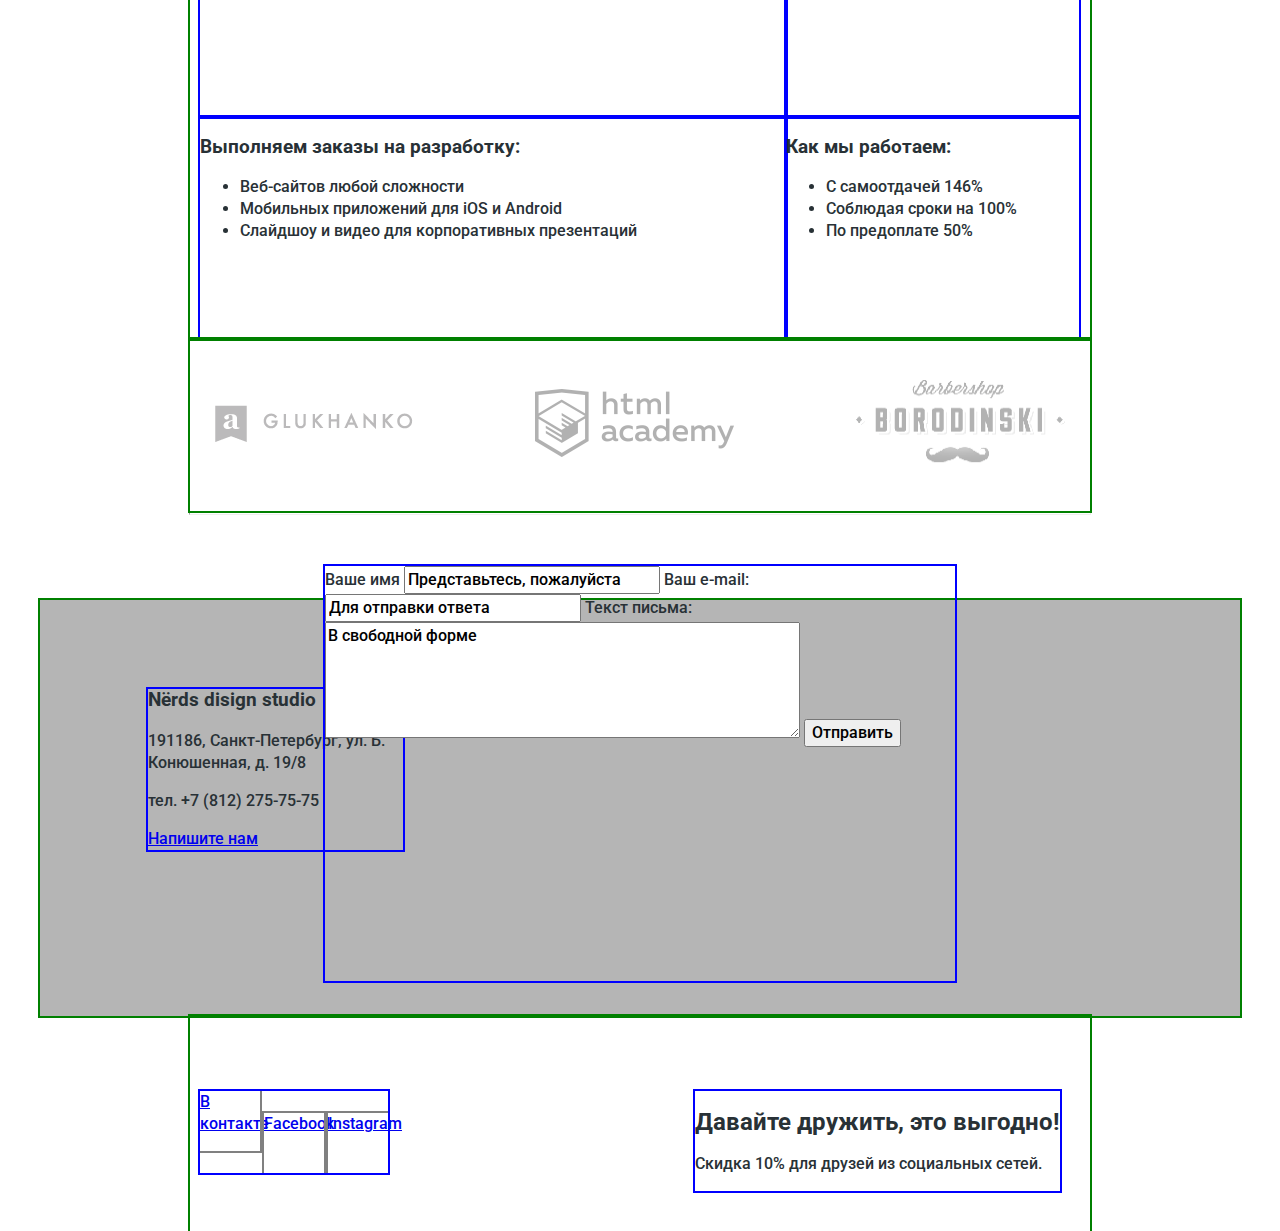
==== commit 2c73af0c: "Отредактировала шапку" ====
--- a/index.html
+++ b/index.html
@@ -18,11 +18,12 @@
                     <li><a href="#">Студия</a></li>
                     <li><a href="#">Клиенты</a></li>
                     <li><a href="catalog.html">Магазин</a></li>
-                    <li><a href="#">Контакты</a></li>              
+                    <li><a href="#">Контакты</a></li>           
                 </ul>
             </nav>
             <div class="user-block">
-                <a class="cart" href="#"><i class="icon-basket"></i> Корзина</a>
+                <a class="cart" href="#"><i class="icon icon-basket"></i>
+                Корзина</a>
             </div>
         </section>
         <hr class="hidden">
--- a/css/main.css
+++ b/css/main.css
@@ -3,7 +3,6 @@
 body {
     max-width: 1200px;
     margin: 0 auto;
-    outline: 2px solid red;
     
     font-family: "Roboto", "Arial", sans-serif;
     font-size: 16px;
@@ -60,13 +59,14 @@
 .main-menu {
     flex-grow: 1;
     margin-top: 54px;
-    margin-left: 18.3%;
-    margin-right: 5%;
+    margin-left: 18.5%;
+    margin-right: 1.7%;
 }
 
 .main-menu ul {
     display: flex;
-    justify-content: space-around;
+    flex-wrap: wrap;
+    justify-content: space-between;
     margin: 0;
     padding: 0;
     list-style-type: none;
@@ -75,19 +75,28 @@
 .header-top a {
     color: #000000;
     text-decoration: none;
-}
-
-.header-top a:hover {
+    white-space: nowrap;
+}
+
+.header-top a:hover,
+.user-block a:hover .icon {
     color: #fb565a;
 }
 
-.header-top a:active {
+.header-top a:active,
+.user-block a:active .icon {
     color: #000000;
     opacity: 0.4;
 }
 
-.header-top a.active {
+.header-top a.active,
+.user-block a.active .icon {
     border-bottom: 2px solid #fb565a;
+}
+
+.main-menu a {
+    display: inline-block;
+    margin: 0 20px;
 }
 
 .user-block {
@@ -98,8 +107,10 @@
     padding-left: 30px;
 }
 
-.user-block .icon-basket {
+.user-block .icon {
+    font-size: 16px;
     color: #a6a6a6;
+    margin-right: 5px;
 }
 
 /* карусель */
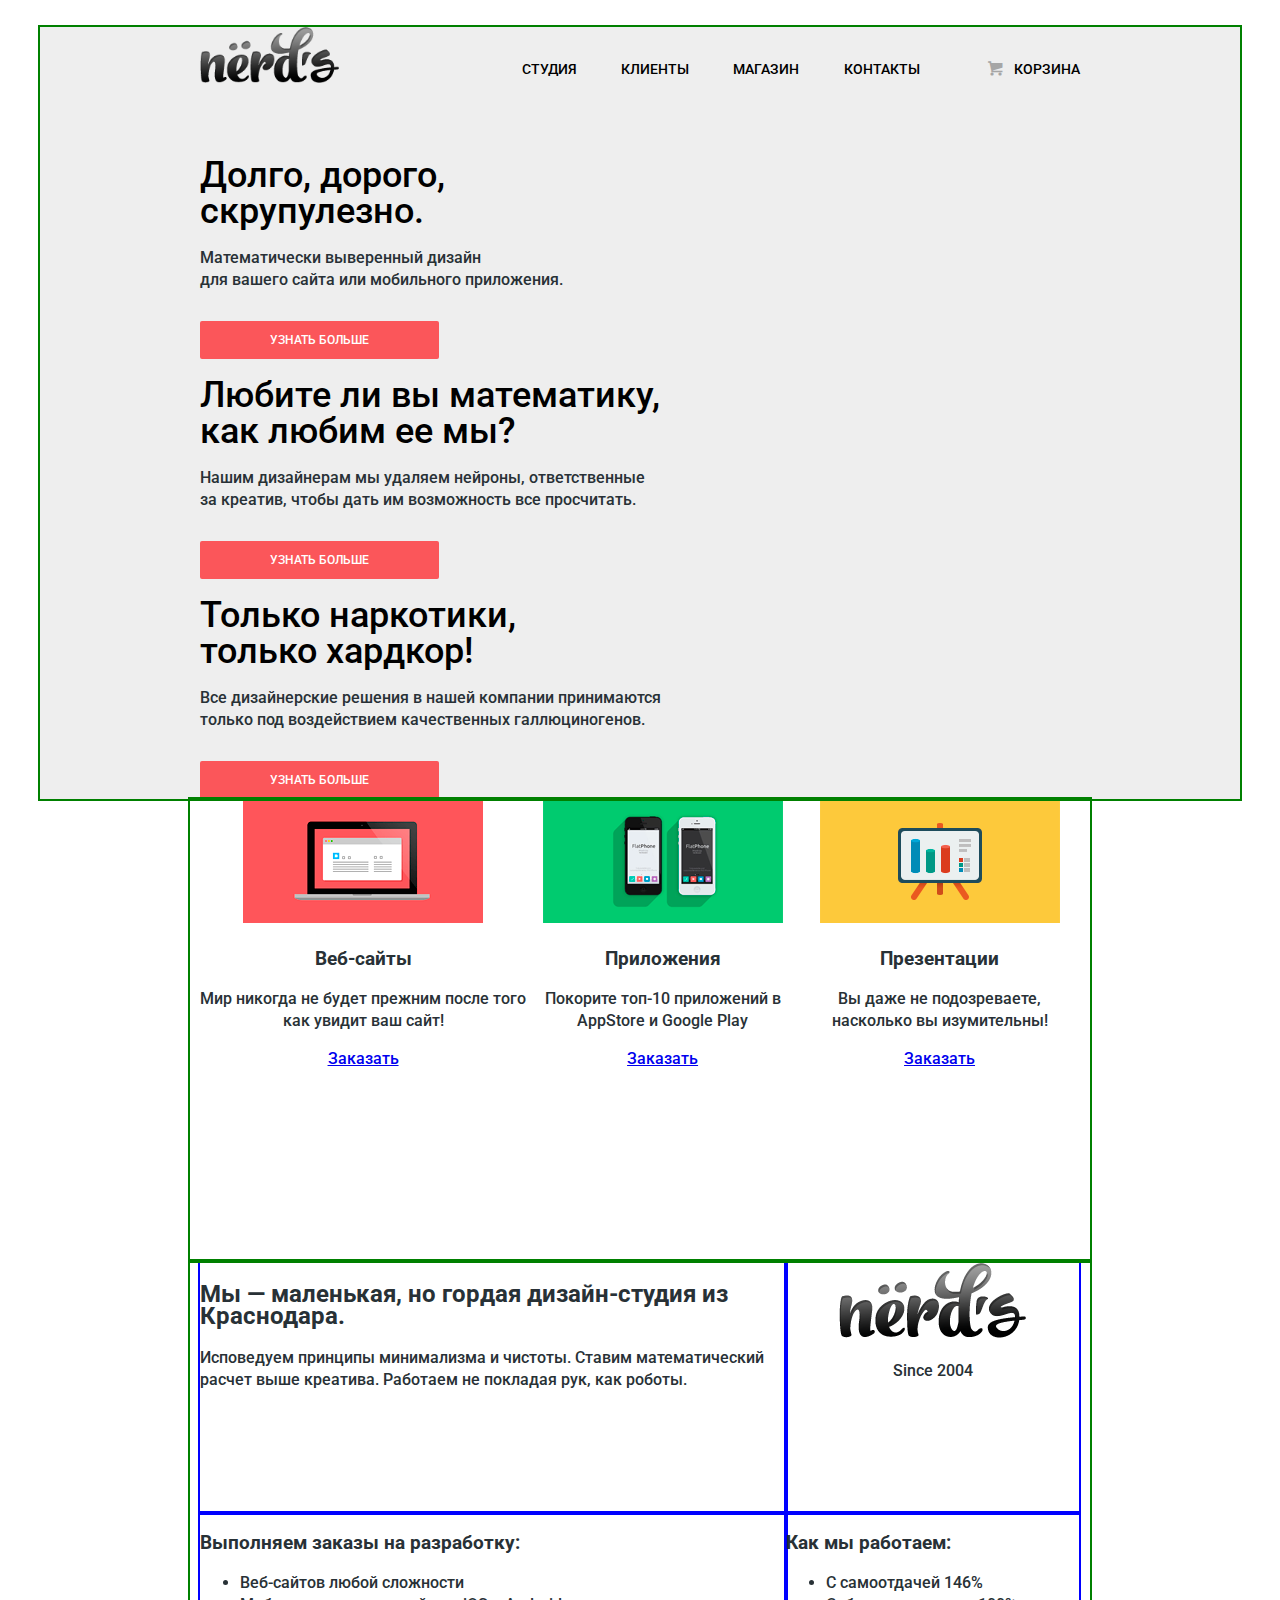
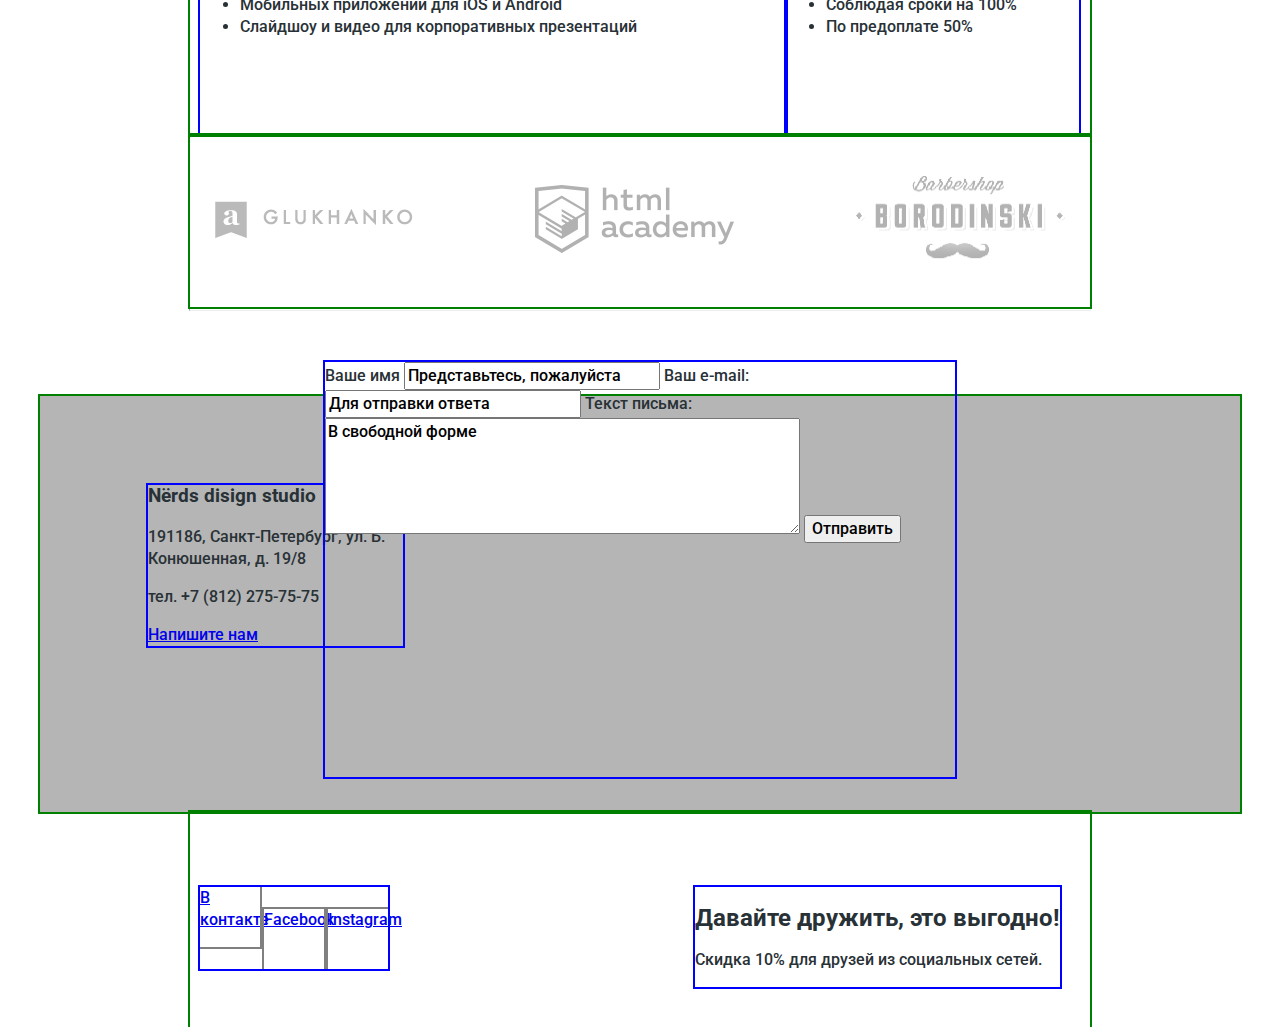
==== commit b1f1a831: "Частично сверстала слайды" ====
--- a/index.html
+++ b/index.html
@@ -9,8 +9,8 @@
     <link href="https://fonts.googleapis.com/css?family=Roboto:300,500&amp;subset=cyrillic-ext" rel="stylesheet">
   </head>
   <body>
-    <header class="page-header main-page-header wrapper">
-       <section class="header-top">
+    <header class="page-header main-page-header">
+       <section class="header-top  wrapper">
             <h1><a href="#"><img src="img/logo.png" width="139" height="56" alt="nёrd's"></a></h1>
             <nav class="main-menu">
                <p class="hidden"><b>Главное меню:</b></p>
@@ -35,21 +35,22 @@
                <span class="toggle-3"></span>
            </section>
             <section class="slide slide-1 current">
-                <h2>Долго, дорого, скрупулезно.</h2>
-                <p>Математически выверенный дизайн 
-для вашего сайта или мобильного приложения.</p>
+                <h2>Долго, дорого,<br> 
+                скрупулезно.</h2>
+                <p>Математически выверенный дизайн<br> 
+                для вашего сайта или мобильного приложения.</p>
                 <a href="#">Узнать больше</a>
            </section>
            <section class="slide slide-2">
                 <h2>Любите ли вы математику,
-как любим ее мы?</h2>
-                <p>Нашим дизайнерам мы удаляем нейроны, ответственные
-за креатив, чтобы дать им возможность все просчитать.</p>
+                как любим ее мы?</h2>
+                <p>Нашим дизайнерам мы удаляем нейроны, ответственные<br>
+                за креатив, чтобы дать им возможность все просчитать.</p>
                 <a href="#">Узнать больше</a>
            </section>
            <section class="slide slide-3">
-                <h2>Только наркотики,
-только хардкор!</h2>
+                <h2>Только наркотики,<br>
+                только хардкор!</h2>
                 <p>Все дизайнерские решения в нашей компании принимаются только под воздействием качественных галлюциногенов.</p>
                 <a href="#">Узнать больше</a>
            </section>
--- a/css/main.css
+++ b/css/main.css
@@ -38,35 +38,32 @@
 
 .page-header {        
     outline: 2px solid green;
+    margin-top: 27px;
+    padding: 0;
     
     background-color: #eeeeee;
 }
 
 .header-top {
-    display: flex;
-    justify-content: justify;
-    
     font-size: 14px;
     line-height: 30px;
     text-transform: uppercase;
 }
 
 .header-top h1 {
+    margin: 0;
+}
+
+.header-top h1 img {
+    width: 139px;
+    height: 56px;
+}
+
+.main-menu {
     margin-top: 27px;
-    margin-left: 0;
-}
-
-.main-menu {
-    flex-grow: 1;
-    margin-top: 54px;
-    margin-left: 18.5%;
-    margin-right: 1.7%;
 }
 
 .main-menu ul {
-    display: flex;
-    flex-wrap: wrap;
-    justify-content: space-between;
     margin: 0;
     padding: 0;
     list-style-type: none;
@@ -95,16 +92,11 @@
 }
 
 .main-menu a {
-    display: inline-block;
     margin: 0 20px;
 }
 
 .user-block {
-    margin-top: 54px;
-}
-
-.user-block .cart {
-    padding-left: 30px;
+    margin-top: 27px;
 }
 
 .user-block .icon {
@@ -113,15 +105,68 @@
     margin-right: 5px;
 }
 
+@media screen and (max-width: 400px) { /* вертикальное меню */
+    .header-top {
+        text-align: center;
+    }
+    
+    .header-top h1,
+    .main-menu,
+    .user-block {
+        display: block;
+        width: 100%;
+    }
+    
+    .main-menu li {
+        display: block;
+    }
+}
+
+@media screen and (min-width: 401px) { /* меню на инлайн-блоках */
+    .main-menu,
+    .main-menu li,
+    .user-block {
+        display: inline-block;
+    }
+    
+    .user-block a {
+        margin: 0 20px; /* выравнивание с меню по левому краю */
+    }
+}
+
+@media screen and (min-width: 900px) { /* вся шапка на флексах */
+    .header-top {
+        display: flex;
+        justify-content: justify;
+    }
+    
+    .main-menu {
+    flex-grow: 1;
+        margin-left: 18.5%;
+        margin-right: 5%;
+    }
+    
+    .main-menu ul {
+        display: flex;
+        flex-wrap: wrap;
+        justify-content: space-between;
+    }
+    
+    .user-block a {
+        margin: 0; /* убираем отступ из предыдущего медиазапроса */
+    }
+}
+
 /* карусель */
 
 .slider {
     min-height: 320px;
+    margin-top: 50px;
 }
 
 .slide {
 /*    display: none;*/
-    padding-right: 70%;
+    padding-right: 45%;
 }
 
 .slider .current {
@@ -129,13 +174,23 @@
 }
 
 .slider h2 {
+    margin: 0;
+    padding: 18px 0;
     font-size: 36px;
     line-height: 36px;
     font-weight: 500;
     color: #000000;
 }
 
+.slide p {
+    margin: 0;
+}
+
 .slider a {
+    display: inline-block;
+    margin-top: 30px;
+    padding: 10px 70px;
+    border-radius: 2px;
     font-size: 12px;
     line-height: 18px;
     color: #ffffff;
